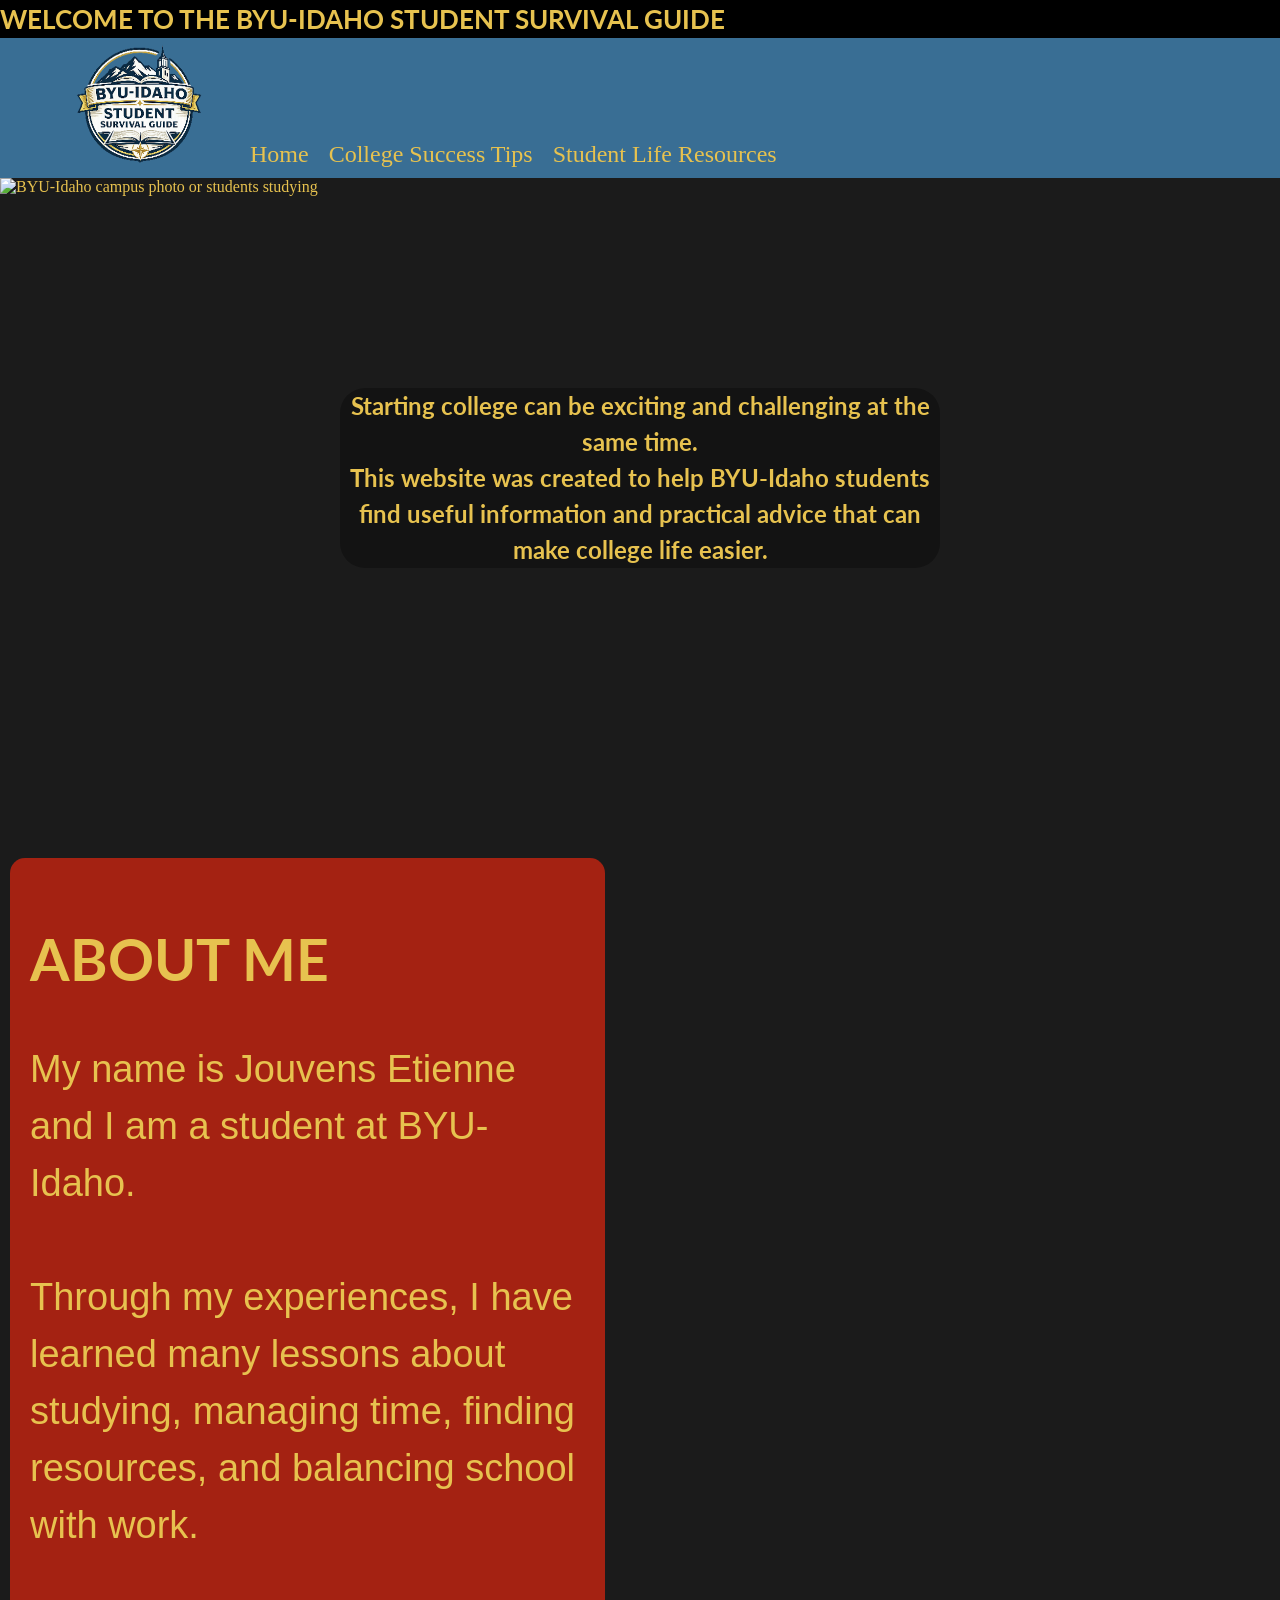
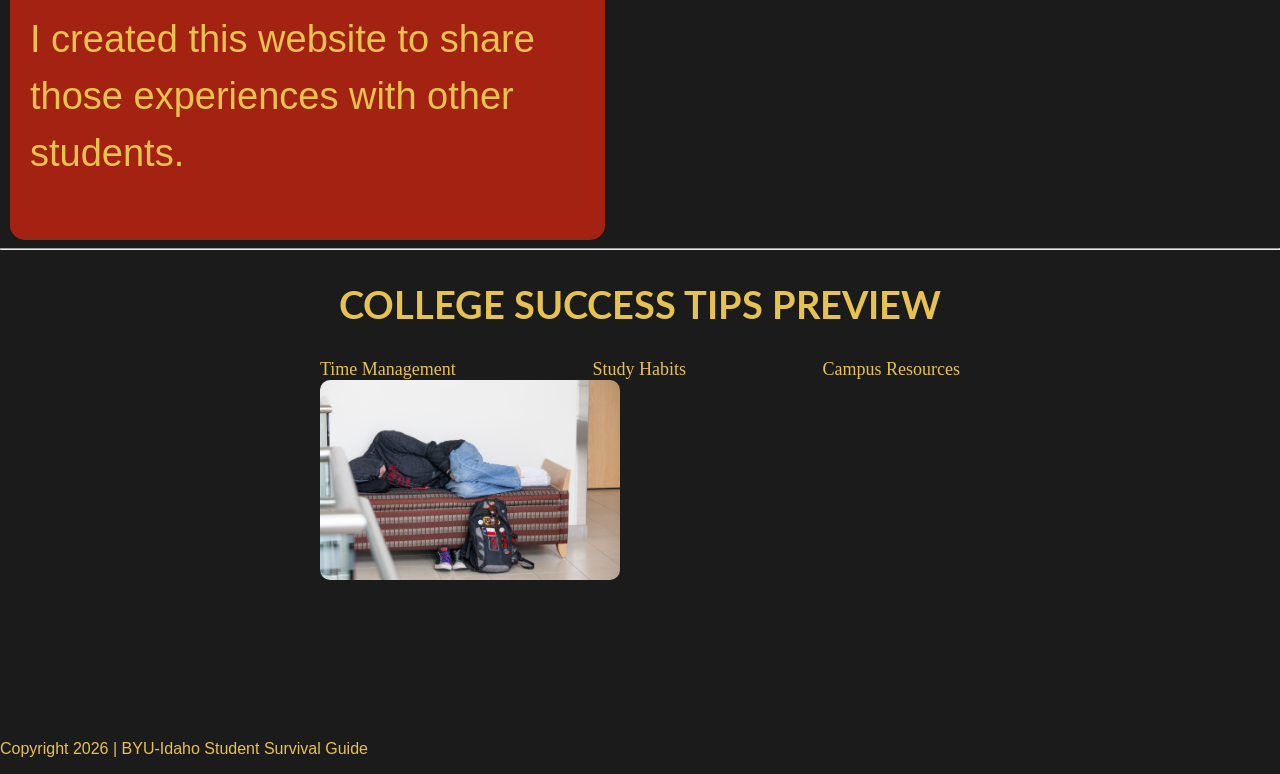
==== index.html @ 086966d9 "HTML,CSS & IMGS Add html, css, and imgs for the home page" ====
<!DOCTYPE html>
<html lang="en">

<head>
    <meta charset="UTF-8">
    <meta name="viewport" content="width=device-width, initial-scale=1.0">
    <link rel="stylesheet" href="style.css">

    <title>Document</title>
</head>

<body>
    <div id="home">
        <div id="top">
            <h1> WELCOME TO THE BYU-IDAHO STUDENT SURVIVAL GUIDE</h1>
        </div>
        <header>
            <div id="logo">
                <img src="images\Survival-Logo.png" alt="">
            </div>
            <div id="topnav">
                <a>Home</a>
                <a>College Success Tips </a>
                <a>Student Life Resources</a>
            </div>

        </header>
        <div class="hero">
            <img src="images\150408_FinalsWeek_281.jpg" alt="BYU-Idaho campus photo or students studying">
            <div id="welcome">

                <h2>Starting college can be exciting and challenging at the same time. <br> This website was created to
                    help BYU-Idaho students find useful information and practical advice that can make college life
                    easier.
                </h2>
            </div>
        </div>


        <div id="aboutme">
            <div id="aboutmetext">
                <h2>ABOUT ME</h2>
                <p>My name is Jouvens Etienne and I am a student at BYU-Idaho. <br><br>

                    Through my experiences, I have learned
                    many
                    lessons about studying, managing time, finding resources, and balancing school with work.<br><br> I
                    created
                    this
                    website to share those experiences with other students.</p>
            </div>

            <div class="studentphoto">
                <img src="images\241014_English_Class_09.jpg" alt="">

            </div>
        </div>
        <hr>
        <div id="collegetips">
            <h2>COLLEGE SUCCESS TIPS PREVIEW</h2>
            <div id="tiplinks">
                <a>Time Management </a>
                <a>Study Habits </a>
                <a>Campus Resources</a>
            </div>
        </div>
        <div id="tipimgs">
            <img src="images\150407_FinalsWeek_13.jpg" alt="">
            <img src="images\150407_FinalsWeek_114.jpg" alt="">
            <img src="images\231109_AcademicLearningCenter_519-Enhanced-NR.jpg" alt="">


        </div>
        <footer>
            <p>
                Copyright 2026 | BYU-Idaho Student Survival Guide
            </p>
        </footer>
    </div>
</body>

</html>
---- style.css ----
@import url('https://fonts.googleapis.com/css2?family=Abril+Fatface&family=DM+Serif+Display:ital@0;1&family=Lato:ital,wght@0,100;0,300;0,400;0,700;0,900;1,100;1,300;1,400;1,700;1,900&family=Oranienbaum&family=PT+Serif:ital,wght@0,400;0,700;1,400;1,700&display=swap');

header {
    display: flex;
    gap: 10px;
    align-items: center;
    background-color: #396E94;
    height: 140px;
    color: #E7C24F;
    padding: 0 40px;
}

#topnav {
    display: flex;
    gap: 20px;
    align-items: center;
    font-size: x-large;
    align-self: flex-end;
    margin-bottom: 10px;

}

.hero {
    position: relative;
}

#welcome {
    max-width: 600px;
    position: absolute;
    top: 50%;
    left: 50%;
    transform: translate(-50%, -50%);
    background-color: rgba(0, 0, 0, .3);
    border-radius: 25px;
}

#welcome h2 {
    text-align: center;
    line-height: 1.5;
    margin: 0;
}

#top {
    display: flex;
    gap: 10px;
    align-items: center;
    background-color: black;
    height: 38px;
    color: #E7C24F;
    text-wrap: balance;
    font-size: small;
}

#logo img {
    width: 200px;
    height: 150px;
}

.studentphoto img {
    width: 1fr;
    height: 500px;
}

#logo {
    align-self: flex-start;
    z-index: 10;
}

body {
    margin: 0;
    padding: 0;
    background-color: #1B1B1B;
    color: #E7C24F;
}

h1,
h2 {
    font-family: 'Lato';
}

p {
    font-family: Arial, Helvetica, sans-serif;
}

.hero img {
    width: 100%;
    height: 600px;
    object-fit: cover;
    display: block;
}

#aboutme {
    display: grid;
    grid-template-columns: 1fr 1fr;
    grid-template-rows: auto 1fr;
    align-items: start;
    margin-left: 10px;
    margin-top: 80px;
    column-gap: 80px;

}

#aboutme img {
    grid-column: 2/3;
    grid-row: 1/3;
    margin-top: 250px;
    border-radius: 10px;
}

#aboutme p {
    line-height: 1.5;

}

#aboutmetext {
    background-color: #A42212;
    border-radius: 15px;
    font-size: 38px;
    padding: 20px;
}

#collegetips {
    text-align: center;
}

#tiplinks {
    display: flex;
    justify-content: space-between;
    margin: 0 25% 0 25%;
    font-size: large;
}

#collegetips h2 {
    font-size: 38px;
}
#tipimgs{
    display:flex;
    justify-content:center;
    margin: 0 25% 0 25%;
    column-gap: 60px;
}
#tipimgs img {
    width:300px;
    margin-bottom: 60px;
    border-radius: 10px;
}

footer{
    margin-top: 100px;
}
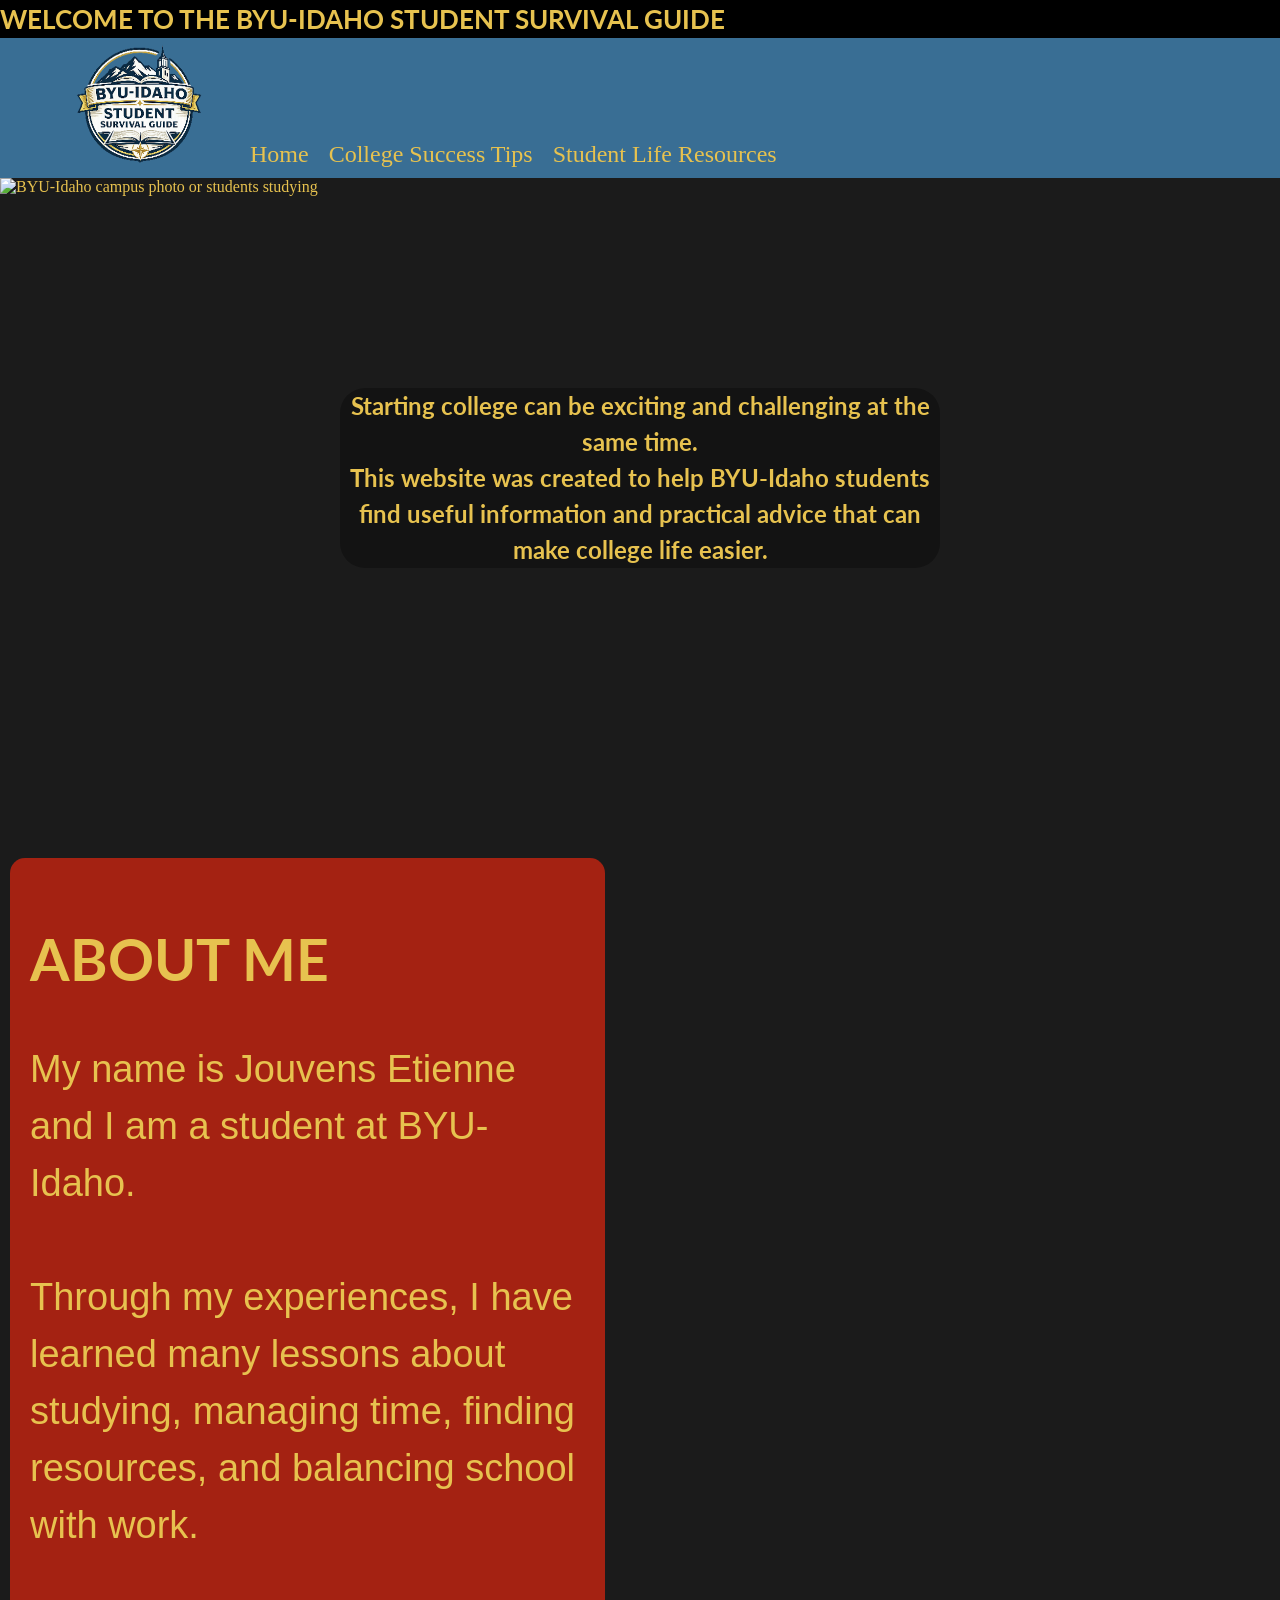
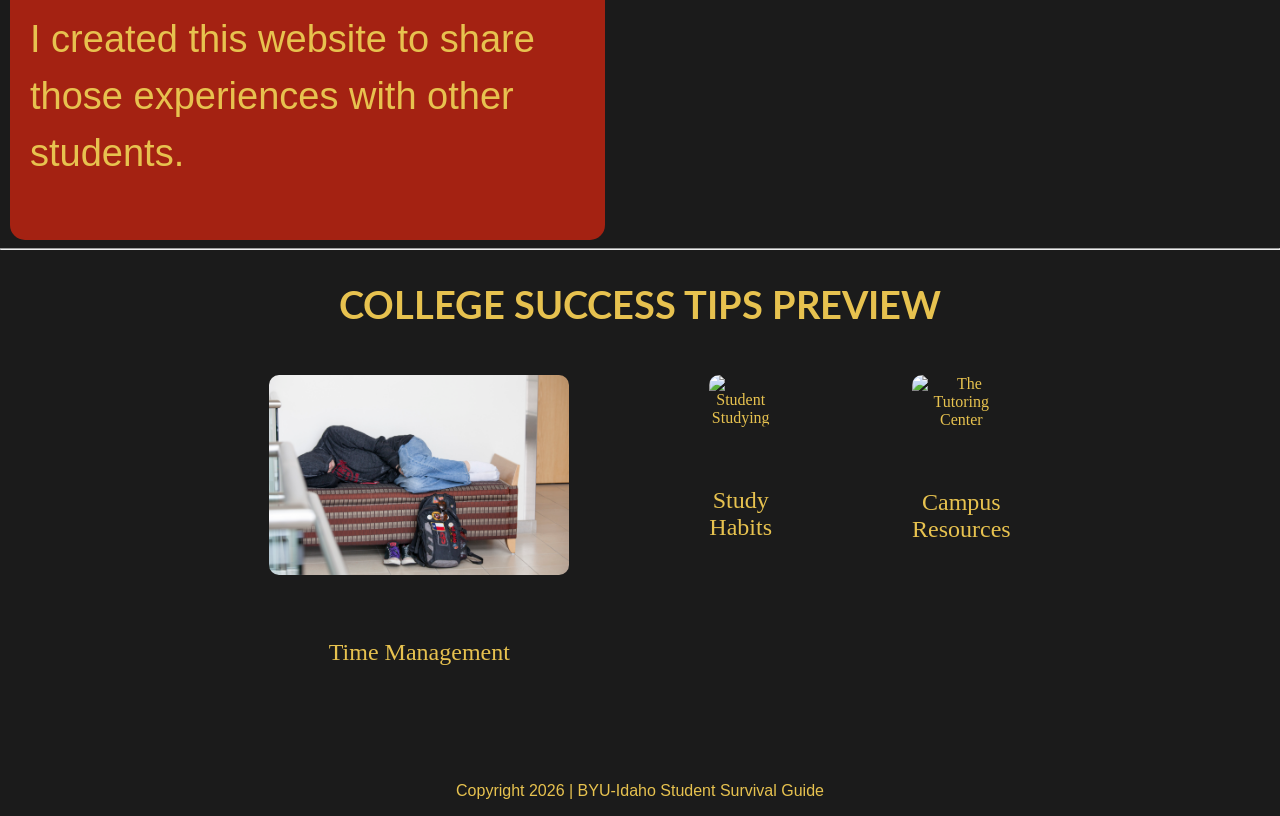
==== commit b7083a42: "changes to tips" ====
--- a/index.html
+++ b/index.html
@@ -58,25 +58,28 @@
         <hr>
         <div id="collegetips">
             <h2>COLLEGE SUCCESS TIPS PREVIEW</h2>
-            <div id="tiplinks">
-                <a>Time Management </a>
-                <a>Study Habits </a>
-                <a>Campus Resources</a>
-            </div>
-        </div>
-        <div id="tipimgs">
-            <img src="images\150407_FinalsWeek_13.jpg" alt="">
-            <img src="images\150407_FinalsWeek_114.jpg" alt="">
-            <img src="images\231109_AcademicLearningCenter_519-Enhanced-NR.jpg" alt="">
+            <div id="tipimgs">
+
+                <figure><img src="images\150407_FinalsWeek_13.jpg" alt="Student Sleeping">
+                    <figcaption>Time Management</figcaption>
+                </figure>
+
+                <figure><img src="images\150407_FinalsWeek_114.jpg" alt="Student Studying">
+                    <figcaption>Study Habits</figcaption>
+                </figure>
+
+                <figure> <img src="images\231109_AcademicLearningCenter_519-Enhanced-NR.jpg" alt="The Tutoring Center">
+                    <figcaption>Campus Resources</figcaption>
+                </figure>
 
 
+            </div>
+            <footer>
+                <p>
+                    Copyright 2026 | BYU-Idaho Student Survival Guide
+                </p>
+            </footer>
         </div>
-        <footer>
-            <p>
-                Copyright 2026 | BYU-Idaho Student Survival Guide
-            </p>
-        </footer>
-    </div>
 </body>
 
 </html>
--- a/style.css
+++ b/style.css
@@ -123,13 +123,6 @@
     text-align: center;
 }
 
-#tiplinks {
-    display: flex;
-    justify-content: space-between;
-    margin: 0 25% 0 25%;
-    font-size: large;
-}
-
 #collegetips h2 {
     font-size: 38px;
 }
@@ -147,4 +140,7 @@
 
 footer{
     margin-top: 100px;
+}
+figcaption {
+    font-size:x-large;
 }
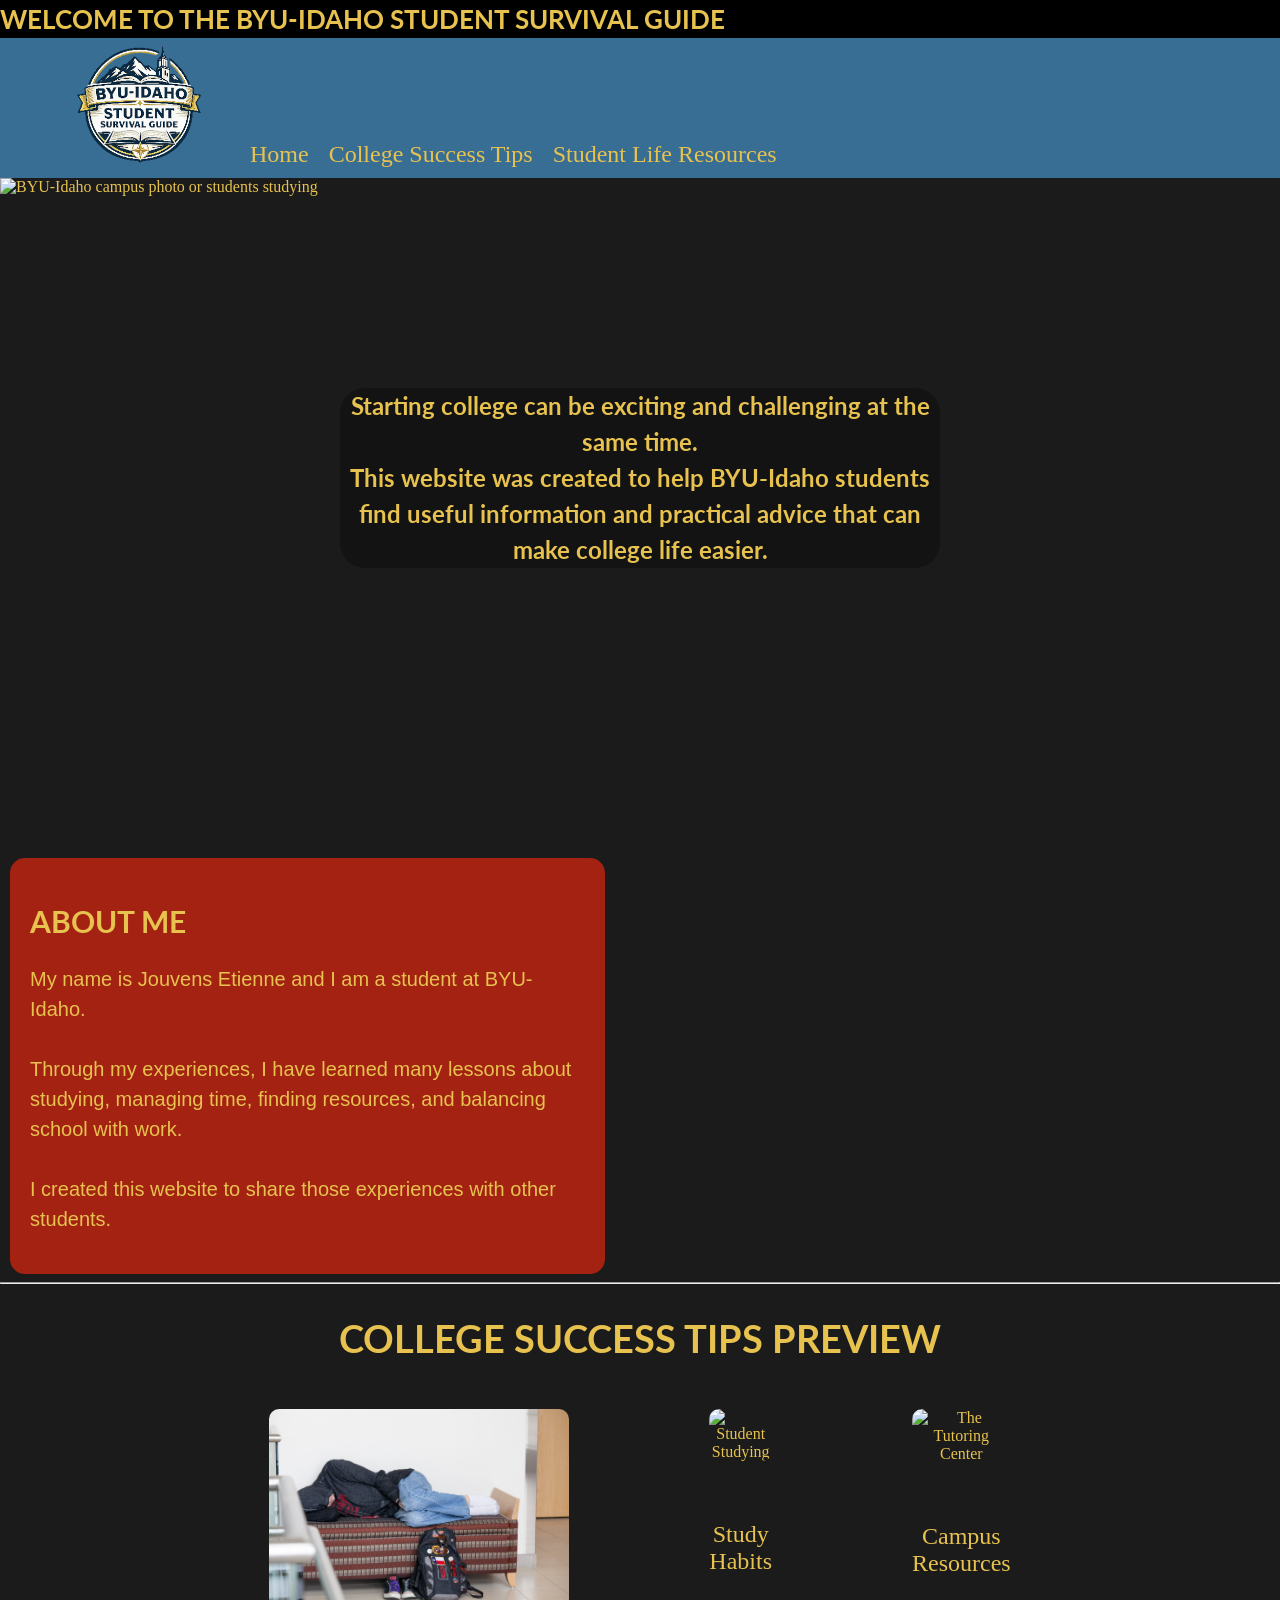
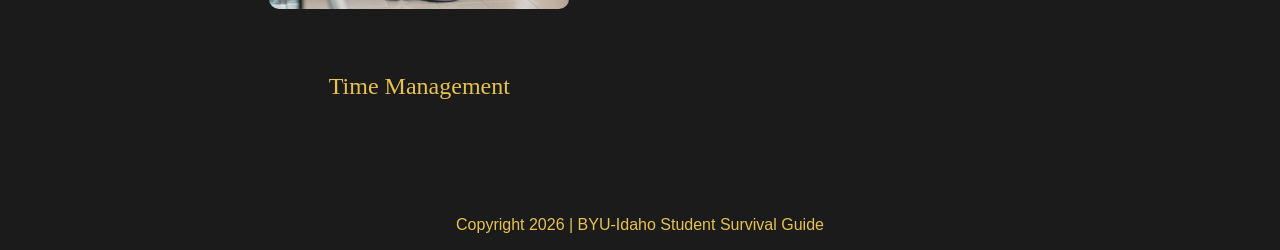
==== commit 59d04715: "added tips page" ====
--- a/index.html
+++ b/index.html
@@ -19,8 +19,8 @@
                 <img src="images\Survival-Logo.png" alt="">
             </div>
             <div id="topnav">
-                <a>Home</a>
-                <a>College Success Tips </a>
+               <a href="index.html">Home</a>
+                <a href="successtips.html">College Success Tips </a>
                 <a>Student Life Resources</a>
             </div>
 
@@ -64,7 +64,7 @@
                     <figcaption>Time Management</figcaption>
                 </figure>
 
-                <figure><img src="images\150407_FinalsWeek_114.jpg" alt="Student Studying">
+                <figure> <a><img src="images\150407_FinalsWeek_114.jpg" alt="Student Studying"></a>
                     <figcaption>Study Habits</figcaption>
                 </figure>
 
--- a/style.css
+++ b/style.css
@@ -115,7 +115,7 @@
 #aboutmetext {
     background-color: #A42212;
     border-radius: 15px;
-    font-size: 38px;
+    font-size: 20px;
     padding: 20px;
 }
 
@@ -143,4 +143,15 @@
 }
 figcaption {
     font-size:x-large;
-}+}
+#stips img {
+    width: 50vw;
+
+}
+ a {
+    text-decoration:none;
+    color: #E7C24F;
+}
+a:hover{
+color: #ac9243;
+}
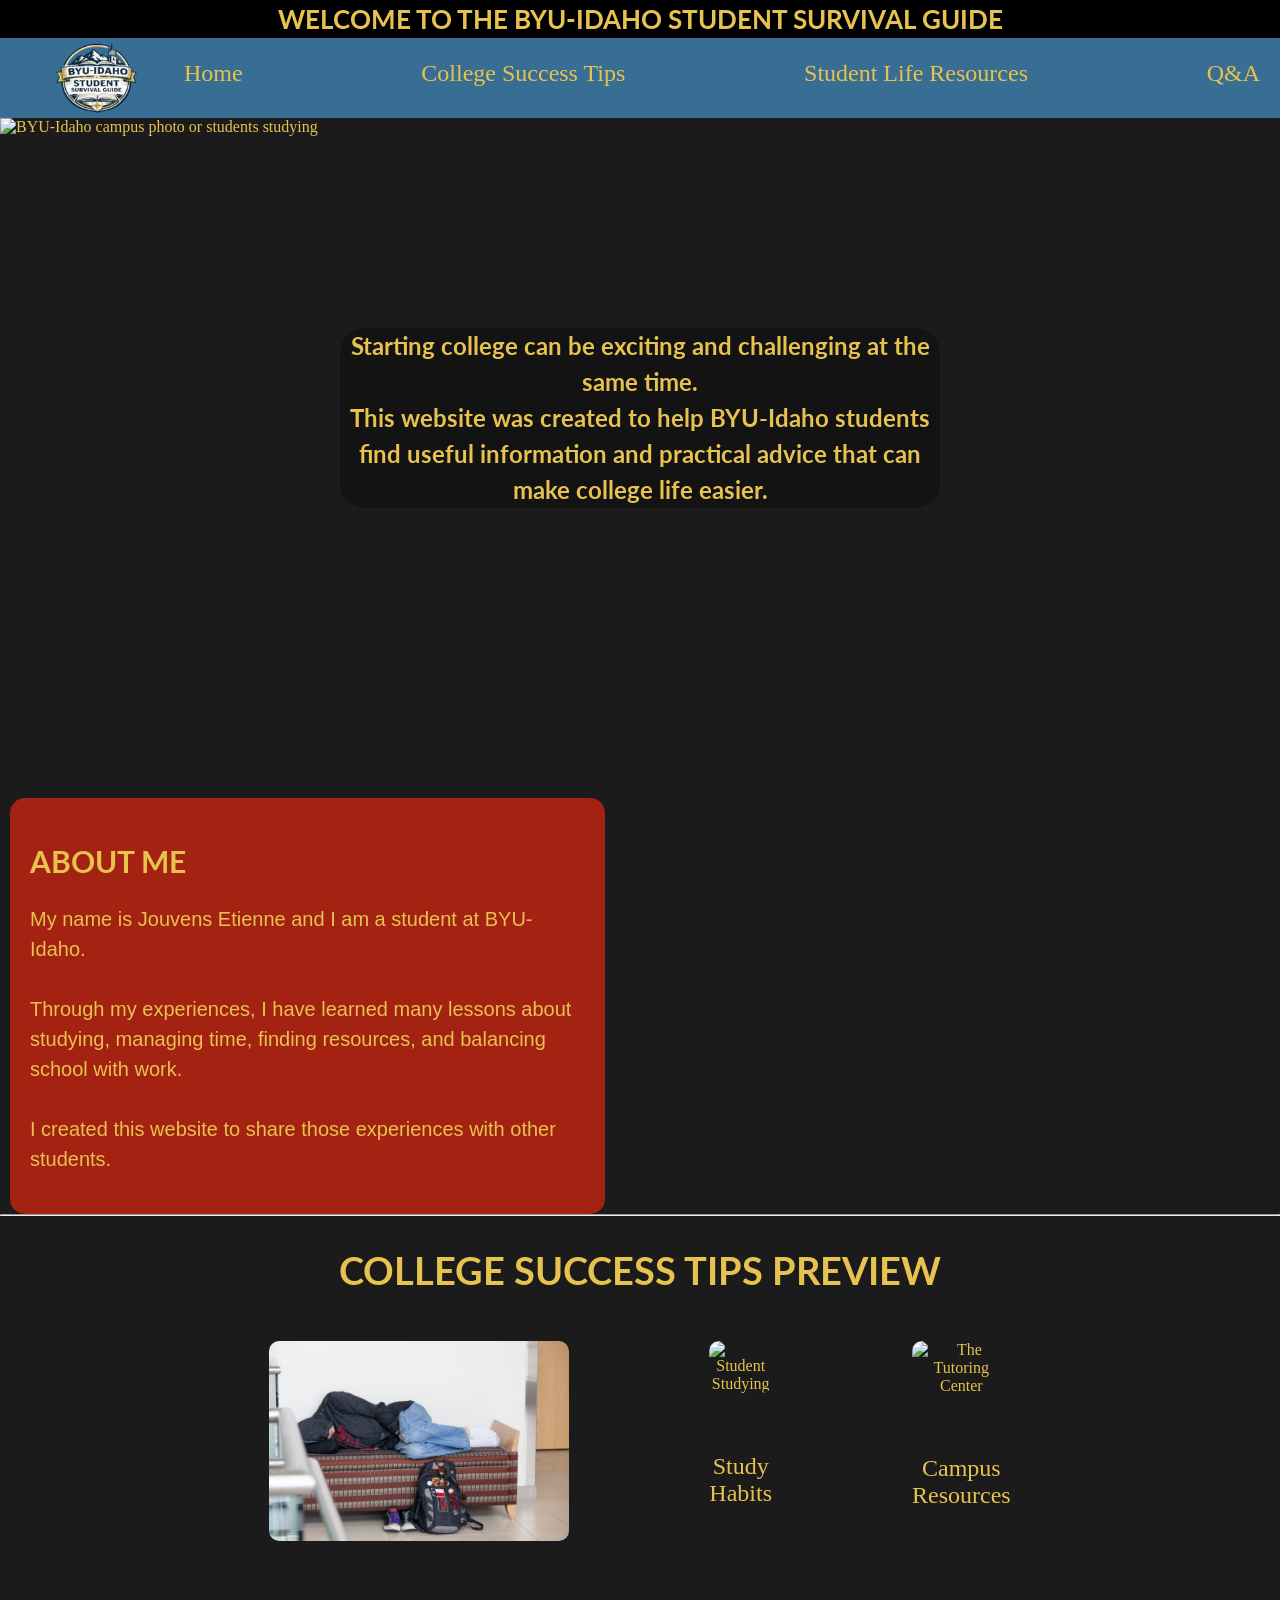
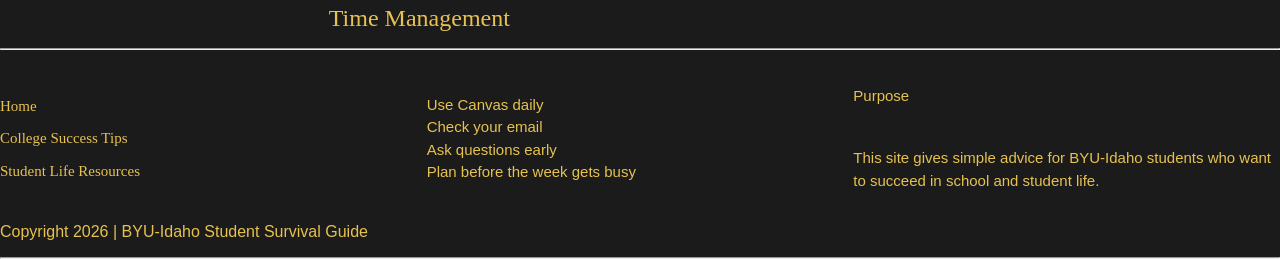
==== commit 258e2b06: "added Q&A" ====
--- a/index.html
+++ b/index.html
@@ -19,9 +19,10 @@
                 <img src="images\Survival-Logo.png" alt="">
             </div>
             <div id="topnav">
-               <a href="index.html">Home</a>
+                <a href="index.html">Home</a>
                 <a href="successtips.html">College Success Tips </a>
-                <a>Student Life Resources</a>
+                <a href="studentliferesources.html">Student Life Resources</a>
+                <a href="qa.html">Q&A</a>
             </div>
 
         </header>
@@ -74,12 +75,33 @@
 
 
             </div>
+            <hr>
+            <div id="footerlinks">
+                <div class="footers">
+                    <a href="index.html">Home</a>
+                    <a href="successtips.html">College Success Tips</a>
+                    <a href="studentliferesources.html">Student Life Resources </a>
+                </div>
+                <div class="footers">
+                    <p>Use Canvas daily <br>
+                    Check your email <br>
+                    Ask questions early<br>
+                    Plan before the week gets busy</p>
+                </div>
+                <div class="footers">
+                    <p>Purpose</p>
+                    <p>This site gives simple advice for BYU-Idaho students
+                        who want to succeed in school and student life.</p>
+                </div>
+            </div>
             <footer>
                 <p>
                     Copyright 2026 | BYU-Idaho Student Survival Guide
                 </p>
             </footer>
         </div>
+    </div>
+    <hr>
 </body>
 
 </html>
--- a/style.css
+++ b/style.css
@@ -5,18 +5,21 @@
     gap: 10px;
     align-items: center;
     background-color: #396E94;
-    height: 140px;
+    height: 80px;
     color: #E7C24F;
-    padding: 0 40px;
+    padding: 0 20px;
+
 }
 
 #topnav {
     display: flex;
     gap: 20px;
+    justify-content: space-between;
     align-items: center;
     font-size: x-large;
-    align-self: flex-end;
     margin-bottom: 10px;
+    text-align: center;
+    width: 100%;
 
 }
 
@@ -44,16 +47,19 @@
     display: flex;
     gap: 10px;
     align-items: center;
+    justify-content: center;
     background-color: black;
     height: 38px;
-    color: #E7C24F;
     text-wrap: balance;
     font-size: small;
+    text-align: center;
+
 }
 
 #logo img {
-    width: 200px;
-    height: 150px;
+    width: 130px;
+    height: 90px;
+    margin: 0 12px;
 }
 
 .studentphoto img {
@@ -126,32 +132,139 @@
 #collegetips h2 {
     font-size: 38px;
 }
-#tipimgs{
-    display:flex;
-    justify-content:center;
+
+#tipimgs {
+    display: flex;
+    justify-content: center;
     margin: 0 25% 0 25%;
     column-gap: 60px;
 }
+
 #tipimgs img {
-    width:300px;
+    width: 300px;
     margin-bottom: 60px;
     border-radius: 10px;
 }
 
-footer{
-    margin-top: 100px;
-}
+footer {
+    justify-content: center;
+    text-align:left;
+}
+
 figcaption {
-    font-size:x-large;
-}
+    font-size: x-large;
+}
+
 #stips img {
     width: 50vw;
 
 }
- a {
-    text-decoration:none;
+
+a {
+    text-decoration: none;
     color: #E7C24F;
 }
-a:hover{
-color: #ac9243;
-}
+
+a:hover {
+    color: #ac9243;
+}
+
+.card {
+    background-color: #A42212;
+    border-radius: 15px;
+    font-size: 20px;
+    padding: 20px;
+    width: 1fr;
+    height: 1fr;
+}
+
+#tips {
+    margin-top: 20px;
+    display: grid;
+    grid-template-columns: 1fr 1fr 1fr;
+    gap: 20px;
+    column-gap: 20px;
+    place-items: center;
+}
+
+#stats {
+    display: flex;
+    flex-direction: row;
+    width: 100%;
+    gap: 20px;
+    background-color: #396E94;
+    padding-top: 40px;
+    padding-bottom: 40px;
+
+
+}
+
+.stat {
+    border-radius: 15px;
+    gap: 20px;
+    flex: 1;
+    background-color: #1B1B1B;
+    padding: 20px;
+    display: flex;
+    flex-direction: column;
+    justify-content: center;
+    align-items: center;
+}
+
+hr {
+    margin: 0;
+}
+
+details {
+    border-radius: 15px;
+    gap: 20px;
+    flex: 1;
+    background-color: #396E94;
+    padding: 20px;
+    display: flex;
+    flex-direction: column;
+    justify-content: center;
+    align-items: center;
+    width: 300px;
+    height: 150px;
+    border-color: #E7C24F;
+    border-left: 2px solid #E7C24F;
+
+}
+
+#qapage {
+    margin-top: 20px;
+    display: grid;
+    grid-template-columns: 1fr 1fr 1fr;
+    gap: 20px;
+    column-gap: 20px;
+    place-items: center;
+}
+#checklist {
+    margin-top: 20px;
+    display: grid;
+    grid-template-columns: 1fr 1fr 1fr;
+    gap: 20px;
+    column-gap: 20px;
+    place-items: center;
+    padding: 20px;
+    background-color: #396E94;
+}
+
+.footers {
+    display: flex;
+    flex-direction: column;
+    gap: 10px;
+    align-items:left;
+    justify-content: center;
+    background-color: #1B1B1B;
+    padding-top: 20px;
+    text-align: left;
+    line-height: 1.5;
+}
+
+#footerlinks {
+   display:grid;
+   grid-template-columns: 1fr 1fr 1fr;
+   font-size: 15px;
+}
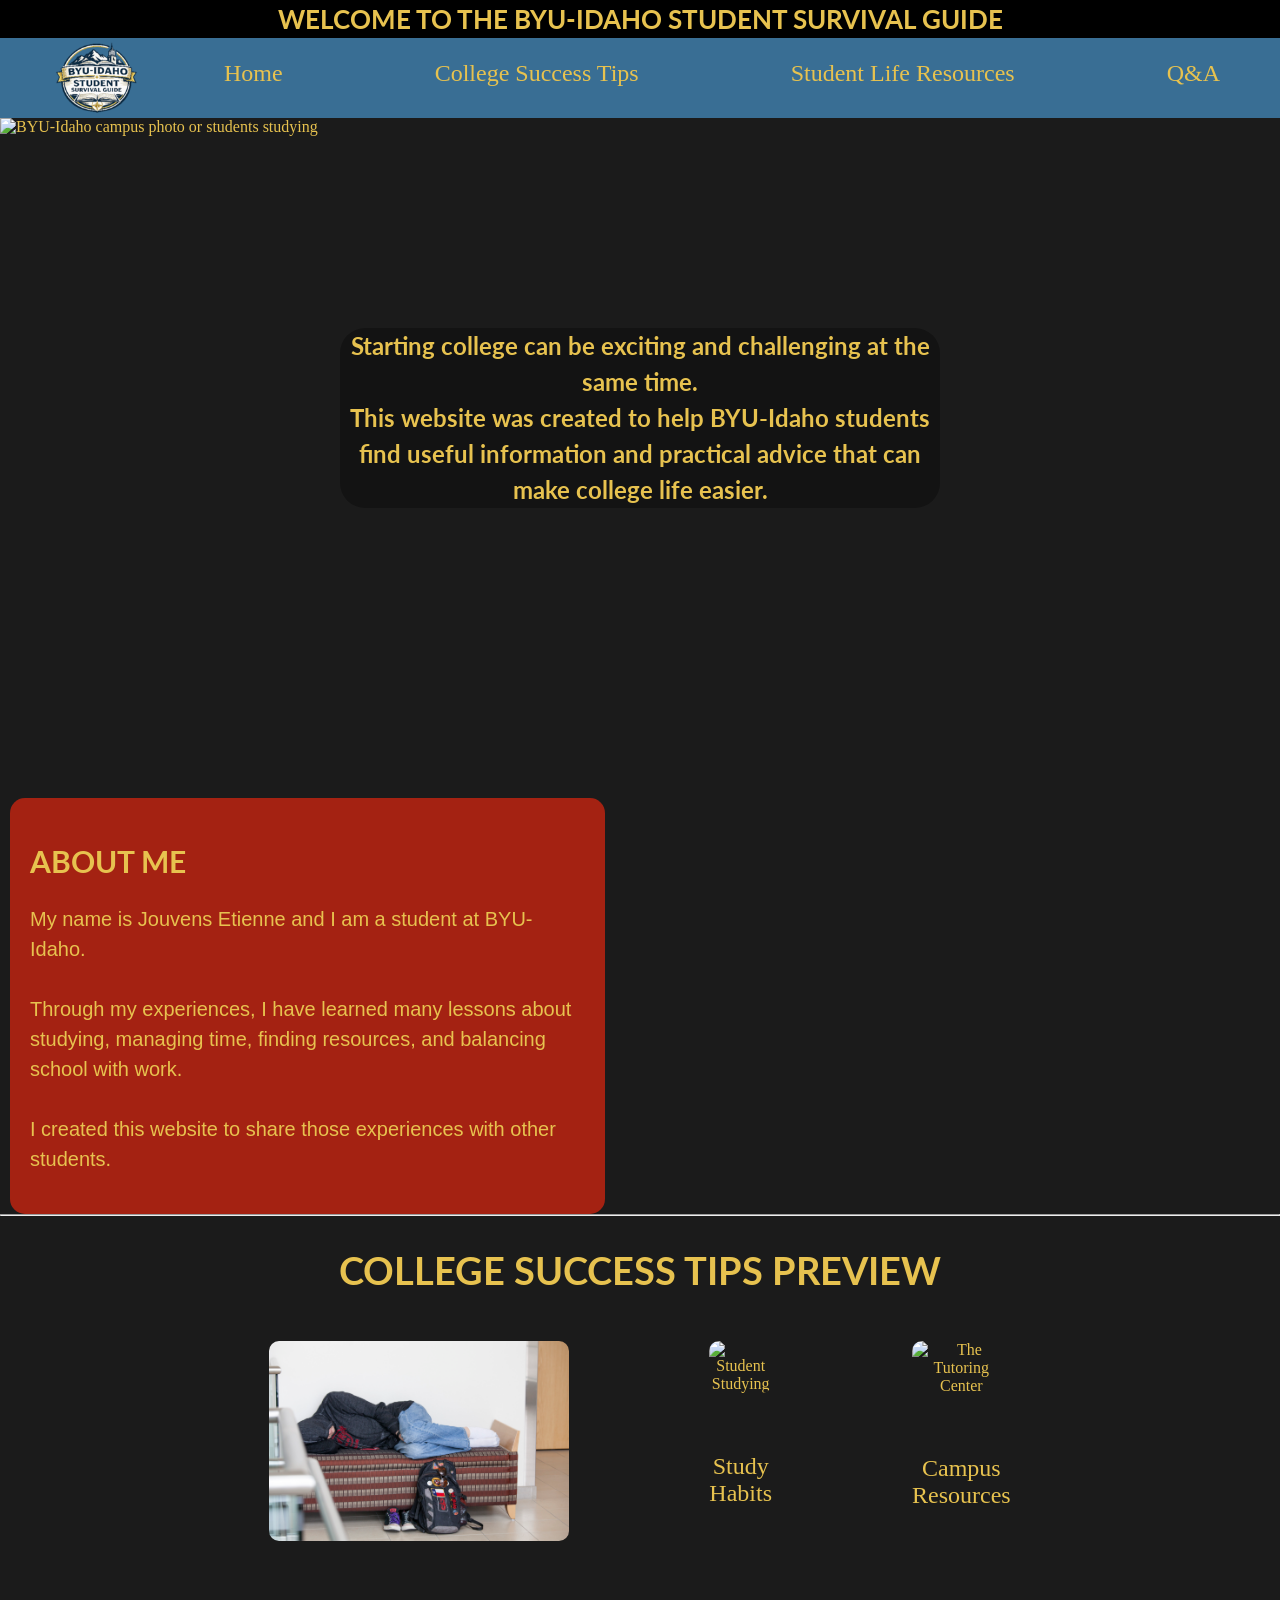
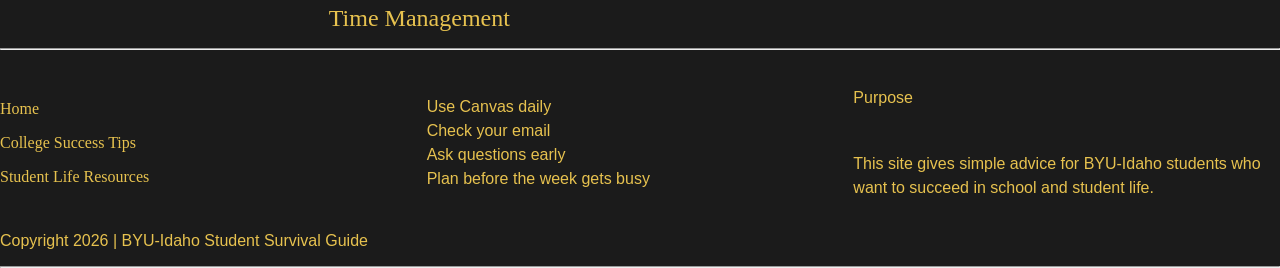
==== commit bb87db05: "small devices and other updates" ====
--- a/index.html
+++ b/index.html
@@ -7,6 +7,8 @@
     <link rel="stylesheet" href="style.css">
 
     <title>Document</title>
+    <meta name="viewport" content="width=device-width, initial-scale=1.0">
+
 </head>
 
 <body>
@@ -84,9 +86,9 @@
                 </div>
                 <div class="footers">
                     <p>Use Canvas daily <br>
-                    Check your email <br>
-                    Ask questions early<br>
-                    Plan before the week gets busy</p>
+                        Check your email <br>
+                        Ask questions early<br>
+                        Plan before the week gets busy</p>
                 </div>
                 <div class="footers">
                     <p>Purpose</p>
--- a/style.css
+++ b/style.css
@@ -20,6 +20,7 @@
     margin-bottom: 10px;
     text-align: center;
     width: 100%;
+    padding: 40px;
 
 }
 
@@ -148,7 +149,7 @@
 
 footer {
     justify-content: center;
-    text-align:left;
+    text-align: left;
 }
 
 figcaption {
@@ -240,6 +241,7 @@
     column-gap: 20px;
     place-items: center;
 }
+
 #checklist {
     margin-top: 20px;
     display: grid;
@@ -255,7 +257,7 @@
     display: flex;
     flex-direction: column;
     gap: 10px;
-    align-items:left;
+    align-items: left;
     justify-content: center;
     background-color: #1B1B1B;
     padding-top: 20px;
@@ -264,7 +266,138 @@
 }
 
 #footerlinks {
-   display:grid;
-   grid-template-columns: 1fr 1fr 1fr;
-   font-size: 15px;
+    display: grid;
+    grid-template-columns: 1fr 1fr 1fr;
+}
+
+@media (min-width: 769px) and (max-width: 1024px) {
+    #aboutme {
+        column-gap: 40px;
+        padding: 0 20px;
+    }
+
+    .studentphoto img {
+        width: 100%;
+        height: auto;
+        margin-top: 50px;
+    }
+
+    #tipimgs figure {
+        margin: 0;
+    }
+
+    #tipimgs img {
+        width: 100%;
+        height: auto;
+        height: auto;
+
+    }
+
+    #tips,
+    #qapage,
+    #checklist {
+        gap: 20px;
+        padding: 0 20px;
+    }
+}
+
+@media (max-width:768px) {
+
+    #top {
+        font-size: small;
+        padding: 10%;
+    }
+
+    header {
+        flex-direction: column;
+        height: auto;
+        padding: 10px;
+        gap: 15px;
+
+    }
+
+    #topnav {
+        flex-direction: column;
+        font-size: medium;
+        gap: 10px;
+    }
+
+    #logo {
+        align-self: center;
+    }
+
+    #welcome {
+        width: 90%;
+        padding: 10px;
+    }
+
+    #welcome h2 {
+        font-size: 1rem;
+    }
+
+    #aboutme {
+        grid-template-columns: 1fr;
+        margin-left: 0;
+        padding: 0 20px;
+    }
+
+    #aboutme img {
+        grid-column: 1/2;
+        grid-row: 2/3;
+        margin-top: 20px;
+        width: 100%;
+        height: auto;
+    }
+
+    #tipimgs {
+        width: 100%;
+        margin-bottom: 20px;
+        flex-direction: column;
+        margin: 0 !important;
+    }
+
+    #tipimgs figure {
+        margin: 0;
+        display: flex;
+        flex-direction: column;
+        align-items: center;
+        width: 100%;
+    }
+
+    #tipsimg img {
+        width: 100%;
+        height: auto;
+        margin-bottom: 20px;
+
+
+    }
+
+    #stats {
+        flex-direction: column;
+    }
+
+    #tips,
+    #qapage,
+    #checklist {
+        grid-template-columns: 1fr;
+        padding: 20px;
+    }
+
+    details {
+        width: 100%;
+        height: auto;
+        box-sizing: border-box;
+    }
+
+    #footerlinks {
+        grid-template-columns: 1fr;
+        text-align: center;
+        gap: 20px;
+        padding: 20px;
+    }
+
+    .footers {
+        text-align: center;
+        align-items: center;
+    }
 }
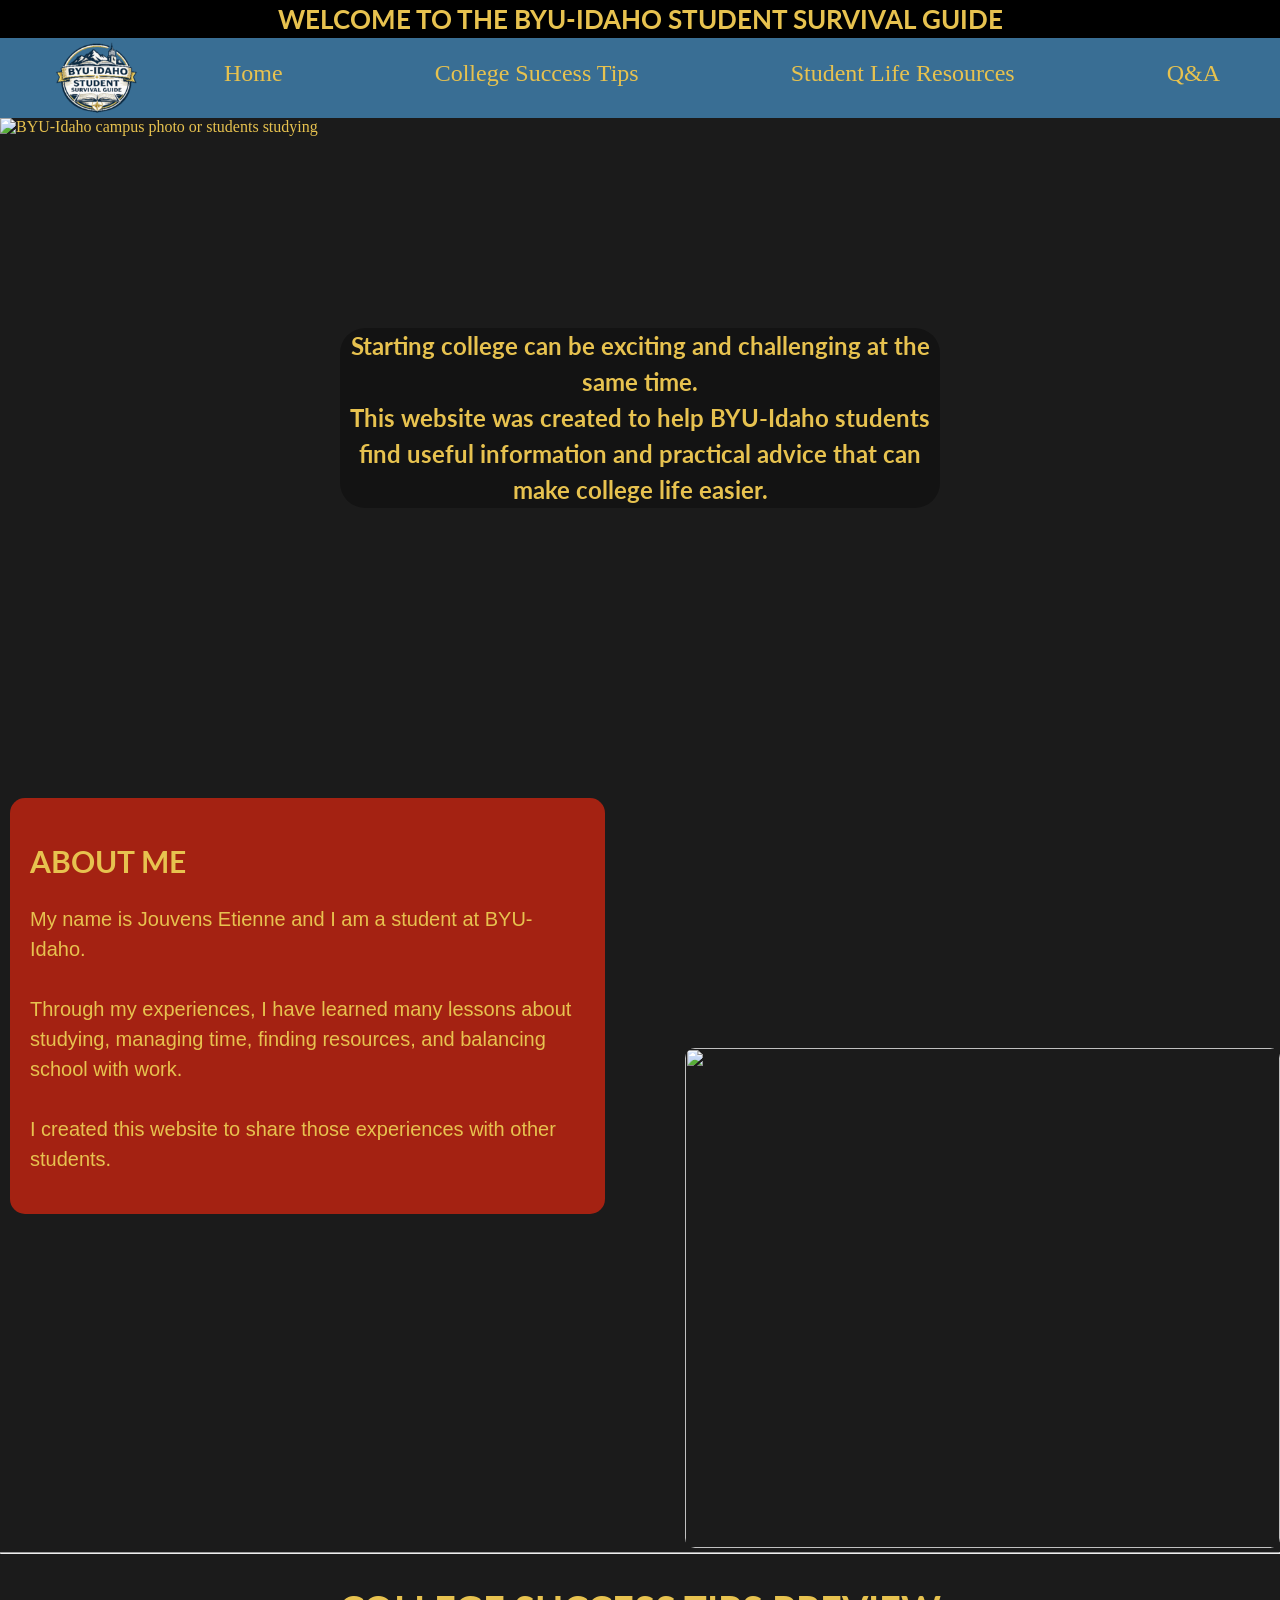
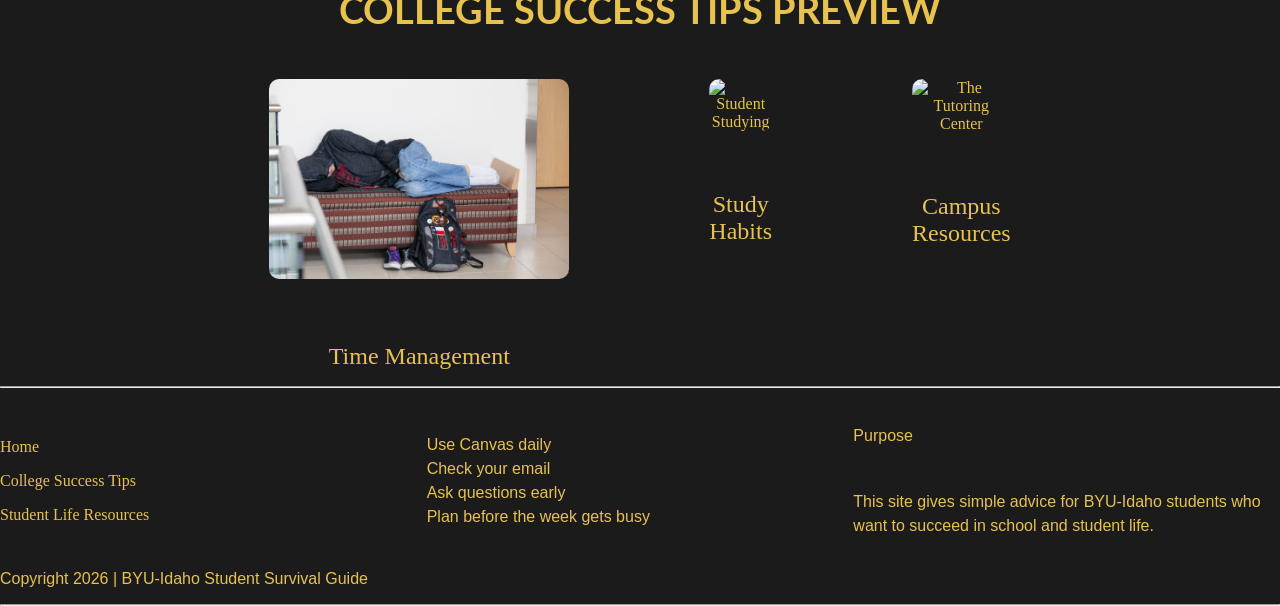
==== commit e8e91c17: "Updated syntax errors and redundant css" ====
--- a/index.html
+++ b/index.html
@@ -6,7 +6,7 @@
     <meta name="viewport" content="width=device-width, initial-scale=1.0">
     <link rel="stylesheet" href="style.css">
 
-    <title>Document</title>
+    <title>STUDENT SURVIVAL GUIDE</title>
     <meta name="viewport" content="width=device-width, initial-scale=1.0">
 
 </head>
@@ -18,7 +18,7 @@
         </div>
         <header>
             <div id="logo">
-                <img src="images\Survival-Logo.png" alt="">
+                <img src="images/Survival-Logo.png" alt="">
             </div>
             <div id="topnav">
                 <a href="index.html">Home</a>
@@ -29,7 +29,7 @@
 
         </header>
         <div class="hero">
-            <img src="images\150408_FinalsWeek_281.jpg" alt="BYU-Idaho campus photo or students studying">
+            <img src="images/150408_FinalsWeek_281.jpg" alt="BYU-Idaho campus photo or students studying">
             <div id="welcome">
 
                 <h2>Starting college can be exciting and challenging at the same time. <br> This website was created to
@@ -54,7 +54,7 @@
             </div>
 
             <div class="studentphoto">
-                <img src="images\241014_English_Class_09.jpg" alt="">
+                <img src="images/241014_English_Class_09.jpg" alt="">
 
             </div>
         </div>
@@ -63,15 +63,15 @@
             <h2>COLLEGE SUCCESS TIPS PREVIEW</h2>
             <div id="tipimgs">
 
-                <figure><img src="images\150407_FinalsWeek_13.jpg" alt="Student Sleeping">
+                <figure><img src="images/150407_FinalsWeek_13.jpg" alt="Student Sleeping">
                     <figcaption>Time Management</figcaption>
                 </figure>
 
-                <figure> <a><img src="images\150407_FinalsWeek_114.jpg" alt="Student Studying"></a>
+                <figure> <a><img src="images/150407_FinalsWeek_114.jpg" alt="Student Studying"></a>
                     <figcaption>Study Habits</figcaption>
                 </figure>
 
-                <figure> <img src="images\231109_AcademicLearningCenter_519-Enhanced-NR.jpg" alt="The Tutoring Center">
+                <figure> <img src="images/231109_AcademicLearningCenter_519-Enhanced-NR.jpg" alt="The Tutoring Center">
                     <figcaption>Campus Resources</figcaption>
                 </figure>
 
--- a/style.css
+++ b/style.css
@@ -64,7 +64,7 @@
 }
 
 .studentphoto img {
-    width: 1fr;
+    width: 100%;
     height: 500px;
 }
 
@@ -175,8 +175,8 @@
     border-radius: 15px;
     font-size: 20px;
     padding: 20px;
-    width: 1fr;
-    height: 1fr;
+    width: 90%;
+    height: 80%;
 }
 
 #tips {
@@ -184,8 +184,6 @@
     display: grid;
     grid-template-columns: 1fr 1fr 1fr;
     gap: 20px;
-    column-gap: 20px;
-    place-items: center;
 }
 
 #stats {
@@ -257,7 +255,7 @@
     display: flex;
     flex-direction: column;
     gap: 10px;
-    align-items: left;
+    align-items:flex-start;
     justify-content: center;
     background-color: #1B1B1B;
     padding-top: 20px;
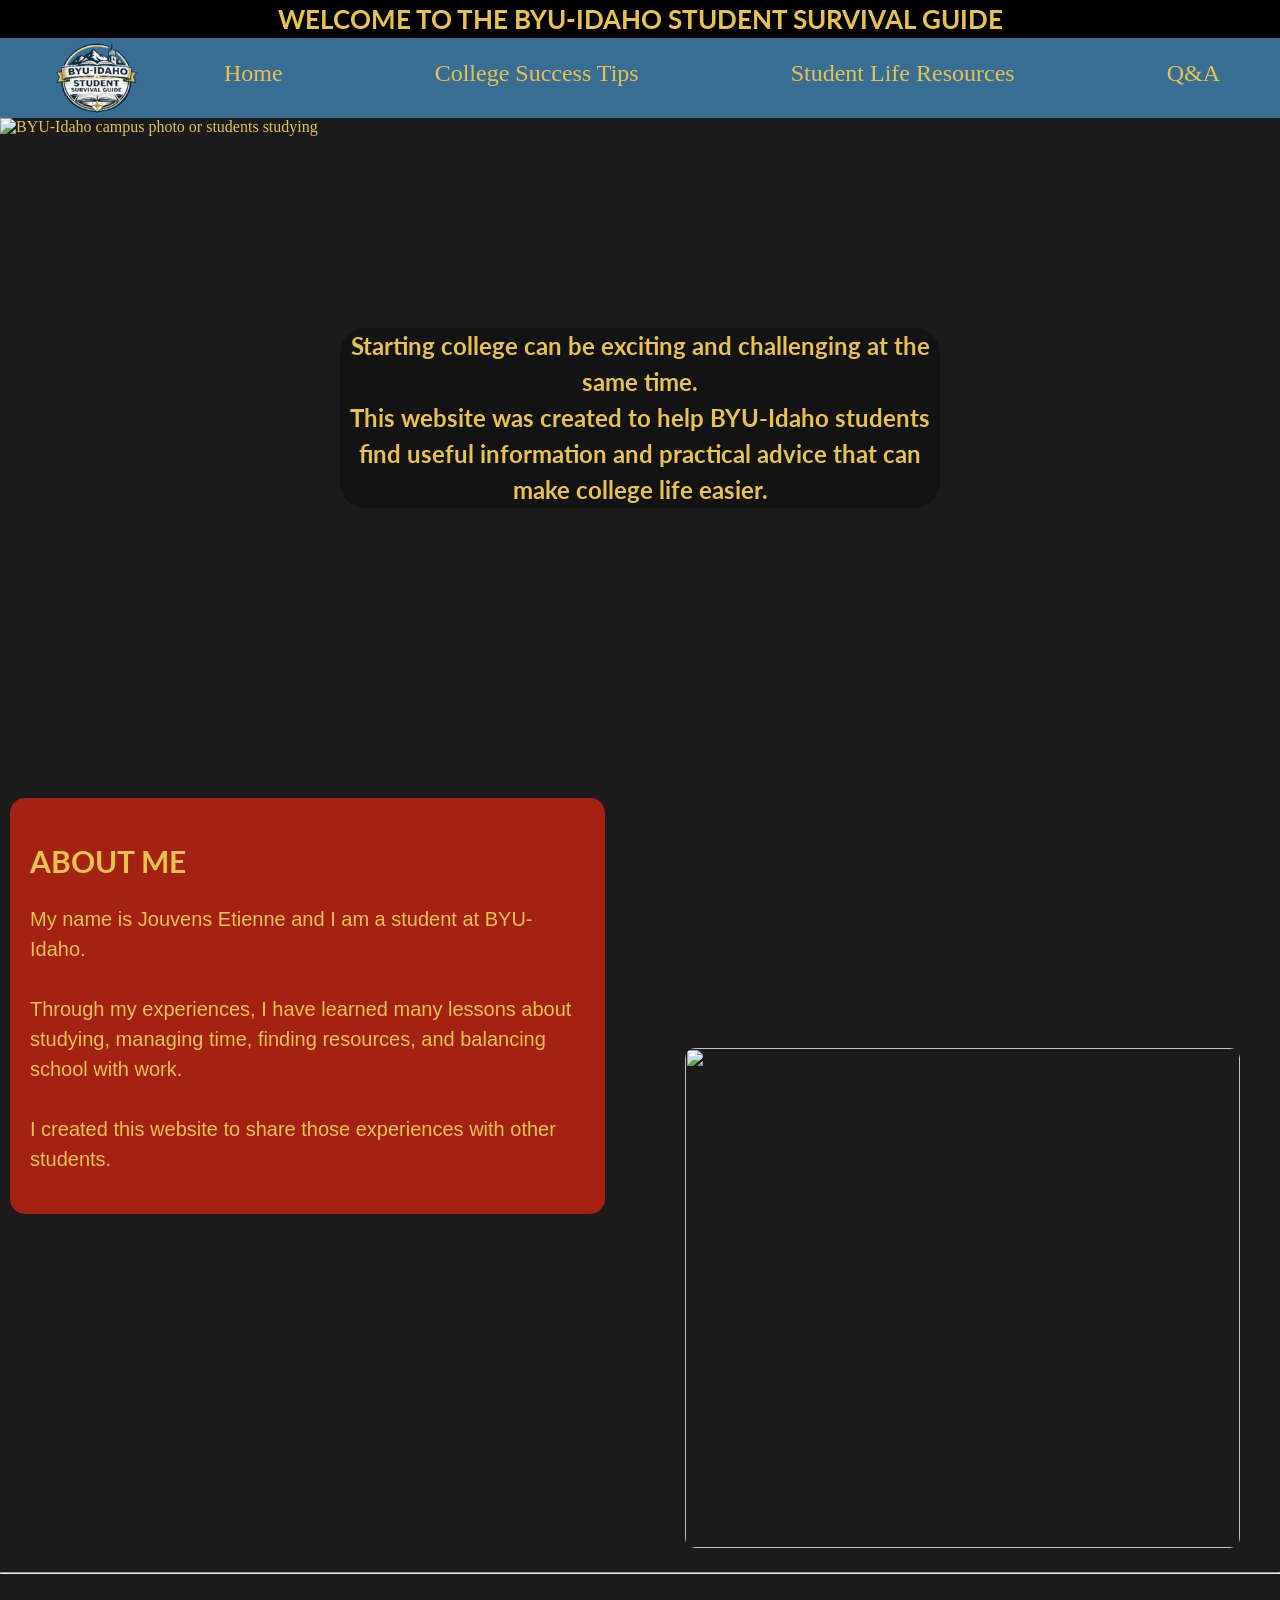
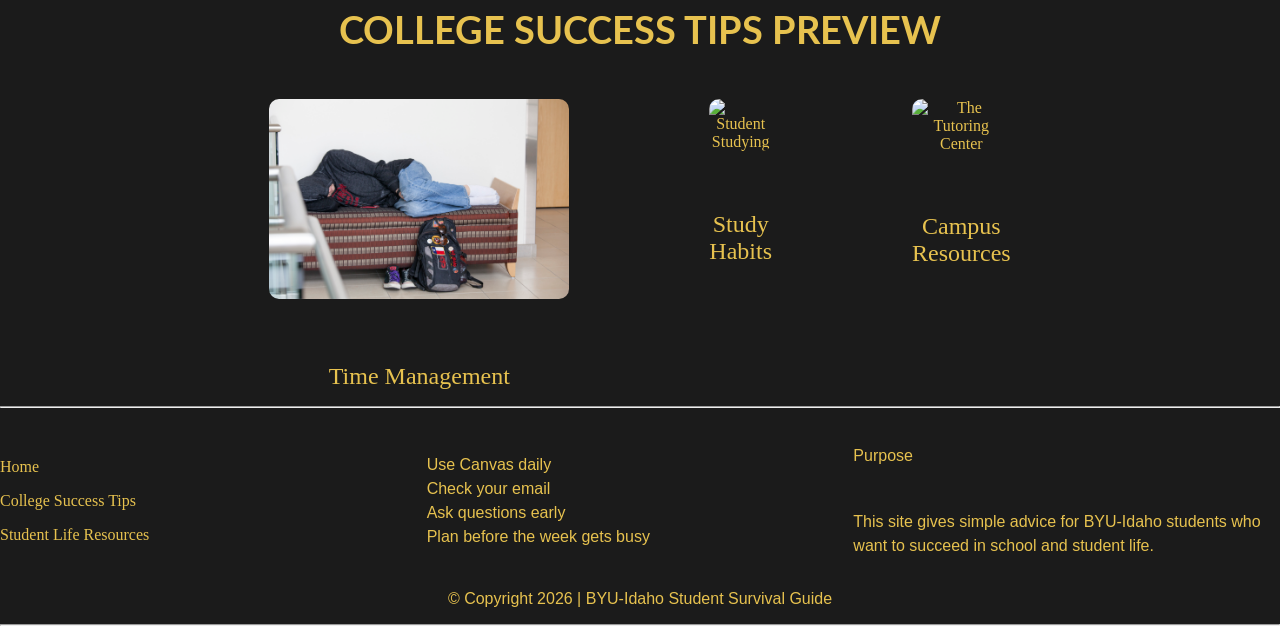
==== commit 7393ea05: "footer" ====
--- a/index.html
+++ b/index.html
@@ -98,7 +98,7 @@
             </div>
             <footer>
                 <p>
-                    Copyright 2026 | BYU-Idaho Student Survival Guide
+                    &copy Copyright 2026 | BYU-Idaho Student Survival Guide
                 </p>
             </footer>
         </div>
--- a/style.css
+++ b/style.css
@@ -62,10 +62,14 @@
     height: 90px;
     margin: 0 12px;
 }
-
+.studentphoto{
+ padding-right: 40px;
+ padding-bottom: 20px;
+}
 .studentphoto img {
     width: 100%;
     height: 500px;
+    object-fit: cover;
 }
 
 #logo {
@@ -149,7 +153,7 @@
 
 footer {
     justify-content: center;
-    text-align: left;
+    text-align: center;
 }
 
 figcaption {
